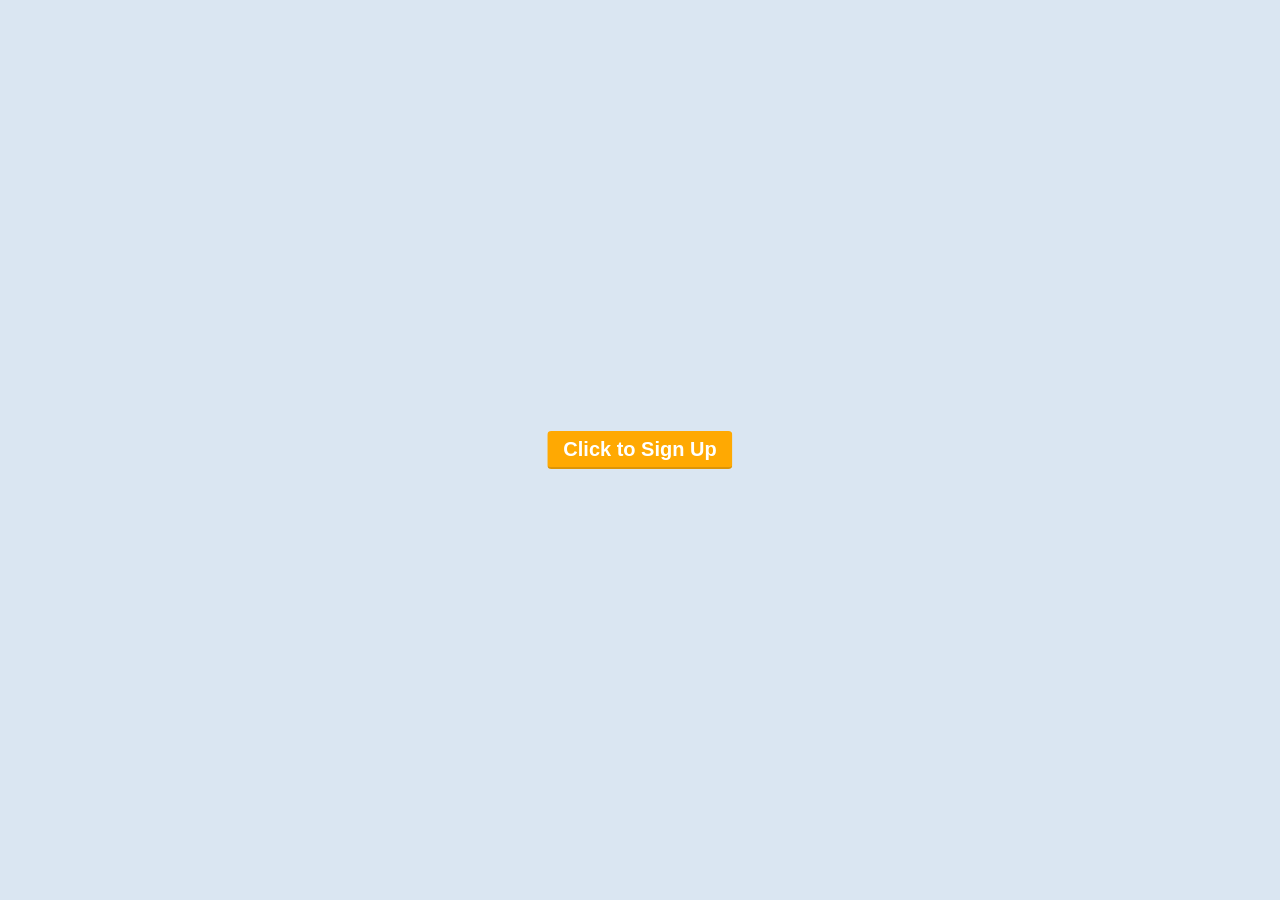
==== actionkit-popup-form/index.html @ 039e874e "setup for actionkit-popup-form" ====
<!DOCTYPE html>
<html lang="en">
<head>
  <meta charset="UTF-8">
  <meta name="viewport" content="width=device-width, initial-scale=1, user-scalable=no"/>

  <title>ActionKit Popup Form Demo</title>

  <link rel="stylesheet" href="lib/style.css"/>
  <link rel="stylesheet" href="src/demo.css"/>

  <script src="vendor/jquery-3.0.0.min.js"></script>
  <script src="lib/modal.js"></script>
  <script src="src/demo.js"></script>
</head>
<body>
  <div class="demo-content">
    <div class="demo-button">
      <a href="#" class="js-actionkit-popup-form button" data-actionkit-page="sweden-kiitg-pledge">
        Click to Sign Up
      </a>
    </div>
  </div>
</body>
</html>
---- actionkit-popup-form/lib/style.css ----
@charset "utf-8";
/*
 Theme Name:   350 Baseline
 Theme URI:    http://world.350.org/baseline
 Description:  350 Baseline parent theme 
 Author:       Matthew Anderson
 Author URI:   http://350.org
 Version:      1.1.1
 Text Domain:  baseline
*/

* {
  -webkit-box-sizing: border-box;
  -moz-box-sizing: border-box;
  box-sizing: border-box
}

::selection {
  background: rgba(4, 160, 195, 0.3);
}

::-moz-selection {
  background: rgba(4, 160, 195, 0.3);
}

article, aside, details, figcaption, figure, footer, header, hgroup, nav, section, summary {
  display: block
}

audio, canvas, video {
  display: inline-block;
  *display: inline;
  *zoom: 1
}

html {
  font-size: 100%;
  -webkit-text-size-adjust: 100%;
  -ms-text-size-adjust: 100%;
}

button, input, select, textarea {
  font-family: -apple-system, BlinkMacSystemFont, arial, sans-serif
}

body {
  background-color: #DAE6F2;
  font-family: -apple-system, BlinkMacSystemFont, arial, sans-serif;
  font-size: 16px;
  line-height: 1.6;
  color: #17292e;
  margin: 0;
}

body.bg-on {
  background-color: #17292e;
}

#body-mobile-background {
  background: center/cover no-repeat scroll transparent;
  display: block;
  height: 100%;
  left: 0;
  opacity: 0.8;
  position: fixed;
  top: 0;
  width: 100%;
  z-index: -1;
}

h1,
h2,
h3,
h4,
h5 {
  text-rendering: optimizelegibility;
  margin: 0 0 1rem;
  font-weight: bold;
}

h1:last-child,
h2:last-child,
h3:last-child,
h4:last-child,
h5:last-child {
  margin-bottom: 0;
}

h1 a,
h2 a,
h3 a,
h4 a,
h5 a {
  color: inherit;
  text-decoration: none;
}

h1:last-child.
h2:last-child,
h3:last-child {
  margin-bottom: 0;
}

h1.meta,
h2.meta,
h3.meta,
h4.meta,
h5.meta {
  font-size: 1.25rem;
  letter-spacing: 0.3em;
  text-transform: uppercase;
}

h3.meta {
  font-size: 1rem;
}

h4.meta,
h5.meta {
  font-size: 0.85rem;
  letter-spacing: 0.15em;
}

h1 {
  font-size: 2.2em;
  letter-spacing: -0.01em;
}

h2 {
  font-size: 1.9em;
  letter-spacing: -0.005em;
}

h3 {
  font-size: 1.4em;
}

h4 {
  font-size: 1.25em;
  line-height: 1.2;
  margin-bottom: 0.5rem;
}

h5 {
  font-size: 1.15em;
  line-height: 1.3;
  margin-bottom: 0.3rem;
}

a {
  color: #0f81e8;
  font-weight: bold;
}

a img {
  border: none;
}

a.active {
  color: inherit !important;
  cursor: default;
  opacity: 1 !important;
}

p, .p, ul, ol {
  margin: 0 0 0.8em;
}

li {
  margin-bottom: 0.4em
}

p:last-child, ul:last-child, ol:last-child, .p:last-child {
  margin-bottom: 0;
}

blockquote {
  background: rgba(21, 36, 43, 0.04);
  border-left: 0.4rem solid rgba(21, 36, 43, 0.1);
  margin: 1.5em 0;
  padding: 1.3em;
}

q {
  font-style: italic;
}

sup {
  font-size: .75em;
  vertical-align: top;
}

sub {
  font-size: .75em;
  vertical-align: bottom;
}

caption {
  font-size: .85em;
  color: #888;
}

ul, ol {
  padding-left: 1em;
  margin: 0 0 1em;
}

ol {
  counter-reset: li;
  padding-left: 1.3em;
}

ol li {
  list-style: outside none none;
  margin: 0 0 0.5em 0.5em;
  position: relative;
}

ol li:before {
  background-color: rgba(21, 36, 43, 0.1);
  border-radius: 1.7em;
  box-sizing: border-box;
  color: #000;
  content: counter(li, decimal);
  counter-increment: li;
  font-family: Menlo, Monaco, Courier, monospace;
  font-size: 0.68em;
  font-weight: bold;
  height: 1.7em;
  left: -2.7em;
  line-height: 1.8em;
  margin-right: 0.5em;
  position: absolute;
  text-align: center;
  top: 0.3em;
  width: 1.7em;
}

ul li,
ol ul li {
  list-style-type: disc;
  list-style-position: outside;
  margin: 0;
}

ul ul li {
  list-style-type: circle;
}

ul li:before,
ol ul li:before,
ol ol li:before {
  content: '';
  display: none;
}

ol ol li {
  list-style-type: decimal;
  margin: 0;
}

ul ul,
ul ul:last-child,
ol ol,
ol ol:last-child,
ul ol,
ul ol:last-child,
ol ul,
ol ul:last-child {
  margin: 0.25em 0 0.5em;
  padding-left: 1.5em;
}

ul ul ul, ol ol ol {
  margin: 0.3em;
  padding-left: 2em;
}

em {
  font-style: italic;
}

strong {
  font-weight: bold;
}

table {
  border-collapse: separate;
  border-spacing: 2px;
}

th {
  background: #dde0e3;
  padding: 2px 5px;
}

thead th {
  background: #17292e;
  color: #fff;
  padding: 2px 5px;
  font-weight: bold;
}

td {
  padding: 5px;
}

code, samp, kbd, var {
  font-family: Menlo, Monaco, Courier, monospace;
  font-size: 0.9em;
}

pre {
  font-family: Menlo, Monaco, Courier, monospace;
  margin: 0;
  white-space: pre-line;
}

del {
  text-decoration: line-through;
}

abbr, acronym {
  font-size: 0.9em;
  font-variant: small-caps;
  letter-spacing: 0.04em;
  border-bottom: 1px dotted #9a9e9f;
  cursor: help;
  padding-bottom: 1px;
  text-decoration: none;
}

dfn {
  border-bottom: 1px dotted #9a9e9f;
  cursor: help;
  font-style: normal;
  padding-bottom: 1px;
}

input, select, textarea {
  background: #fff;
  border: 1px solid rgba(21, 36, 43, 0.3);
  border-radius: 2px;
  font-size: 1.1rem;
  font-weight: bold;
  margin-bottom: 0.3em;
  padding: 0.6em;
  width: 100%;
  max-width: 400px;
}

button, input {
  line-height: normal
}

button, html input[type="button"], input[type="reset"], input[type="submit"] {
  -webkit-appearance: button;
  cursor: pointer;
  *overflow: visible
}

button[disabled], input[disabled] {
  cursor: default
}

input[type="checkbox"], input[type="radio"] {
  box-sizing: border-box;
  padding: 0;
  height: auto !important;
  width: auto !important;
}

select {
  font-weight: bold;
}

option {
  font-size: 0.9em;
  font-weight: normal;
}

fieldset {
  border: 0 none;
  padding: 0;
}

textarea {
  overflow: auto;
  vertical-align: top
}

table {
  border-collapse: collapse;
  border-spacing: 0
}

img {
  height: auto;
}

img, iframe, video {
  max-width: 100%;
}

b,
strong,
.strong,
.text-strong {
  font-weight: bold
}

small,
.small,
.text-small {
  font-size: 0.85em;
}

dd {
  margin: 0
}

.sidebar ul, .sidebar ol, .commentlist {
  list-style: none
}

hr {
  border-style: dotted;
  border-width: 2px 0 0 0;
  border-color: #cccdcf;
  border-color: rgba(130, 160, 180, 0.8);
  clear: both;
  margin-bottom: 1em;
}

.clear {
  clear: both !important;
  display: block;
  height: 0;
  line-height: 0 !important;
  margin: 0 !important;
  overflow: hidden;
  padding: 0 !important;
  width: 0 !important;
}

.aligncenter {
  text-align: center;
}

.alignright {
  text-align: right;
}

img.alignleft {
  float: left;
  margin: 0 1rem 1rem 0;
}

img.aligncenter {
  display: block;
  margin: 0 auto;
}

img.alignright {
  float: right;
  margin: 0 0 1rem 1rem;
}

.wp-caption img,
.wp-caption {
  width: auto !important;
  max-width: 100% !important;
  height: auto !important;
}

.checkbox-wrapper {
  padding-left: 25px;
  position: relative;
}

.checkbox-wrapper input {
  left: 0;
  position: absolute;
}

.checkbox-wrapper label {
  cursor: pointer;
}

/* Shared styles */

/* Columns - mobile */
.c1,
.c2,
.c2_5,
.c3,
.c3_3,
.c4,
.c5,
.c6,
.c7,
.c8,
.c9,
.c10 {
  margin-bottom: 10px;
}

.c10 {
  clear: both;
}

.c1:last-child,
.c2:last-child,
.c2_5:last-child,
.c3:last-child,
.c3_3:last-child,
.c4:last-child,
.c5:last-child,
.c6:last-child,
.c7:last-child,
.c8:last-child,
.c9:last-child,
.c10:last-child {
  margin-bottom: 0;
}

input.submit,
input[type="submit"],
.button {
  background-color: #ffa902;
  border-width: 0 0 2px;
  border-bottom: 2px solid rgba(21, 35, 43, 0.15) !important;
  border-radius: 4px;
  color: #fff !important;
  cursor: pointer;
  display: block;
  display: inline-block;
  font-weight: bold;
  font-size: 1.25rem;
  height: auto;
  line-height: 1.2;
  padding: 0.3em 0.8em;
  position: relative;
  text-align: center;
  text-decoration: none;
  white-space: normal;
}

input.submit:hover,
.button:hover {
  color: rgba(255, 255, 255, 0.8) !important;
  text-decoration: none;
}

input.submit:active,
input[type="submit"]:active,
.button:active {
  border-bottom-width: 0 !important;
  margin-top: 2px;
  top: 1px;
}

/* default 350 colors */
.bg-transparent {
  color: #fff;
}

.bg-blue,
.button.bg-blue {
  background-color: #0f81e8;
  border-color: rgba(255, 255, 255, 0.2);
  color: #fff;
}

.bg-orange,
.button.bg-orange {
  background-color: #ffa902;
  border-color: rgba(255, 255, 255, 0.2);
  color: #fff;
}

.bg-teal,
.button.bg-teal {
  background-color: #35c9c5;
  border-color: rgba(255, 255, 255, 0.2);
  color: #fff;
}

.bg-red,
.button.bg-red {
  background-color: #ff6753;
  border-color: rgba(255, 255, 255, 0.2);
  color: #fff;
}

.bg-dkgray,
.button.bg-dkgray {
  background-color: #17292e;
  border-color: rgba(255, 255, 255, 0.2);
  color: #fff;
}

.bg-dkgray-trans,
.button.bg-dkgray-trans {
  background-color: rgba(23, 41, 46, 0.6);
  border-color: rgba(255, 255, 255, 0.6);
  color: #fff;
}

.bg-ltgray,
.button.bg-ltgray {
  background-color: #e1eaf2;
  border-color: rgba(21, 36, 43, 0.2);
  color: #17292e;
}

.bg-white,
.button.bg-white {
  background-color: #fff;
  border-color: rgba(21, 36, 43, 0.2);
  color: #17292e;
}

.text-blue {
  color: #0f81e8;
}

.bg-blue.notch::after {
  border-bottom-color: #0f81e8;
}

.bg-orange.notch::after {
  border-bottom-color: #ffa902;
}

.bg-teal.notch::after {
  border-bottom-color: #35c9c5;
}

.bg-red.notch::after {
  border-bottom-color: #ff6753;
}

.bg-dkgray.notch::after {
  border-bottom-color: #2b2e2f;
}

.bg-dkgray-trans.notch::after {
  border-bottom-color: rgba(23, 41, 46, 0.6);
}

.bg-ltgray.notch::after {
  border-bottom-color: #dae6f2;
}

.bg-white.notch::after {
  border-bottom-color: #fff;
}

.bg-blue a,
.bg-orange a,
.bg-teal a,
.bg-red a,
.bg-dkgray-trans a,
.bg-dkgray a {
  color: #fff;
}

nav.bg-blue li,
nav.bg-blue .sub-menu,
nav.bg-orange li,
nav.bg-orange .sub-menu,
nav.bg-dkgray li,
nav.bg-dkgray .sub-menu,
nav.bg-teal li,
nav.bg-teal .sub-menu,
nav.bg-red li,
nav.bg-red .sub-menu,
nav.bg-transparent li,
nav.bg-transparent .sub-menu {
  border-color: rgba(255, 255, 255, 0.15);
}

nav.bg-white li,
nav.bg-white .sub-menu,
nav.bg-ltgray li,
nav.bg-ltgray .sub-menu {
  border-color: rgba(21, 36, 43, 0.2);
}

.bg-image-fill {
  background-position: center center;
  background-size: cover;
}

.nobullet {
  padding-left: 0 !important;
}

.nobullet li {
  list-style-type: none;
}

.image-link-parent {
  font-size: 0 !important;
}

.post-thumbnail {
  font-size: 0; /* Fixes extra space beneath images */
  margin-bottom: 15px;
  position: relative;
}

.post-thumbnail img {
  position: absolute;
}

article.post {
  border-bottom: 1px solid rgba(21, 36, 43, 0.3);
  padding: 1em 0;
}

article.post:last-child {
  border-bottom: 0 none;
}

p.wp-caption-text {
  font-size: 0.85rem;
  font-style: italic;
  margin-bottom: 1rem;
}

.area-link {
  color: inherit !important;
  display: block;
  font-weight: inherit;
  text-decoration: none;
  transition: 0.1s all;
}

a.area-link:hover .area-link-hover {
  color: #0f81e8;
}

.no-underline,
.no-underline a {
  text-decoration: none;
}

.image-bleed {
  display: block;
  height: 100%;
  -webkit-object-fit: cover;
  -o-object-fit: cover;
  object-fit: cover;
  width: 100%;
}

.no-margin {
  margin: 0 !important;
}

.no-margin-top {
  margin-top: 0 !important;
}

.no-margin-bottom {
  margin-bottom: 0 !important;
}

.no-margin-left {
  margin-left: 0 !important;
}

.no-margin-right {
  margin-right: 0 !important;
}

.no-padding {
  padding: 0 !important;
}

.no-padding-top {
  padding-top: 0 !important;
}

.no-padding-bottom {
  padding-bottom: 0 !important;
}

.no-padding-left {
  padding-left: 0 !important;
}

.no-padding-right {
  padding-right: 0 !important;
}

.hidden {
  display: none;
  font-size: 0;
  margin: 0;
  padding: 0;
  visibility: hidden;
}

.video-wrapper {
  margin: 0 0 1.3em;
}

/* Text styles */

.title0 {
  font-size: 55px;
  letter-spacing: 0;
}

.title1 {
  font-size: 46px;
  letter-spacing: 0em;
}

.title2 {
  font-size: 38px;
  letter-spacing: 0em;
}

.title3 {
  font-size: 30px;
  letter-spacing: 0em;
}

.title4 {
  font-size: 24px;
  letter-spacing: 0;
}

.text-large,
.text-large1,
.lead {
  font-size: 1.2em;
  line-height: 1.5;
}

.text-large2,
.lead.big {
  font-size: 1.3em;
}

.text-large3,
.lead.huge {
  font-size: 1.4em;
}

.text-small-caps,
.sm-cp {
  font-variant: small-caps;
  letter-spacing: 0.05em;
  text-transform: lowercase;
}

.bigquote {
  background: #ebedef;
  border-radius: 3px;
  border: 0 none;
  font-size: 1.3em;
  padding: 1.2em 1.5em;
}

.text-font-secondary,
.meta {
  font-family: Menlo, Monaco, Courier, monospace;
  font-size: 0.8em;
  line-height: 1.6;
  letter-spacing: 0.05em;
}

.meta.text-light {
  color: rgba(255, 255, 255, 0.7);
}

.highlight,
.text-highlight {
  display: inline;
  padding: 0 5px;
}

p.highlight,
p .highlight {
  padding: 3px 7px;
}

.text-shadow,
.text-shadow-blur {
  text-shadow: 0 0 100px rgba(21, 36, 43, 0.75);
}

.text-shadow.text-dark {
  text-shadow: 0 0 100px rgba(255, 255, 255, 0.8);
}

.text-shadow-drop {
  color: #fff;
  text-shadow: 1px 1px 0 rgba(20, 30, 40, 0.3),
  2px 2px 0 rgba(20, 30, 40, 0.3),
  3px 3px 0 rgba(20, 30, 40, 0.3),
  4px 4px 0 rgba(20, 30, 40, 0.3),
  6px 6px 0 rgba(20, 30, 40, 0.3);
}

.text-shadow-drop.text-dark {
  color: inherit;
  text-shadow: 1px 1px 0 rgba(255, 255, 255, 0.3),
  2px 2px 0 rgba(255, 255, 255, 0.3),
  3px 3px 0 rgba(255, 255, 255, 0.3),
  4px 4px 0 rgba(255, 255, 255, 0.3),
  6px 6px 0 rgba(255, 255, 255, 0.3);
}

.inline-dot {
  background-position: center;
  background-size: 1em;
  border-radius: 1em;
  display: inline-block;
  font-size: 0.65em;
  height: 1.5em;
  line-height: 1.5;
  position: relative;
  text-align: center;
  top: -0.15em;
  vertical-align: middle;
  width: 1.5em;
}

.inline-square {
  background-position: center;
  background-size: 1em;
  display: inline-block;
  font-size: 0.65em;
  height: 1.5em;
  line-height: 1.5;
  position: relative;
  text-align: center;
  top: -0.15em;
  vertical-align: middle;
  width: 1.5em;
}

.box {
  border-radius: 2px;
  padding: 2vw;
  margin-bottom: 1rem;
}

.box-big,
.box.big {
  padding: 3vw;
}

.box-huge,
.box.huge {
  padding: 4vw;
}

.box-small,
.box.small {
  padding: 0.4em 0.6em;
}

.box.bg-transparent {
  padding: 0;
}

.notch::after {
  border-bottom: 17px solid transparent;
  border-left: 26px solid transparent;
  border-right: 26px solid transparent;
  content: '';
  height: 0;
  left: 50%;
  margin-left: -26px;
  position: absolute;
  top: -17px;
  width: 0;
  z-index: 9999;
}

.notch-down::after {
  top: auto;
  bottom: -17px;
  -webkit-transform: rotate(180deg);
  -moz-transform: rotate(180deg);
  transform: rotate(180deg);
}

.border-bottom {
  border-bottom-style: solid;
  border-bottom-width: 1px;
}

.border-left {
  border-left-style: solid;
  border-left-width: 1px;
}

.border-right {
  border-right-style: solid;
  border-right-width: 1px;
}

.border-top {
  border-top-style: solid;
  border-top-width: 1px;
}

.tfmp-image a,
.tfmp-title a {
  border-bottom: 0 none;
}

.section.bg-- {
  background: transparent;
  color: #fff;
}

.bg-none {
  background: transparent;
  color: #fff;
  padding: 0 !important;
}

.tooltip {
  position: relative;
}

/*
  The transitions are a little crazy so that the tooltip finishes fading in/out _before_ being being moved off-screen
  The transforms are used b/c apparently it's cheaper to animate transforms instead of abs. positioning
 */
.tooltip::before {
  background-color: rgba(247, 249, 250, 0.9);
  border-radius: 2px;
  color: rgb(0, 0, 0) !important;
  content: attr(title);
  display: block;
  font-size: 0.9rem;
  font-weight: normal;
  line-height: 1.5;
  opacity: 0;
  overflow: hidden;
  padding: 7px 10px;
  position: absolute;
  right: calc(100% + 20px);
  text-align: left;
  text-indent: 0;
  top: 0;
  transform: translateX(250px);
  transition: 0.5s opacity,
  0.5s transform 0.5s;
  max-width: 220px;
  min-width: 150px;
}

.tooltip::after {
  border-left: 8px solid rgba(247, 249, 250, 0.9);
  border-top: 8px solid transparent;
  border-bottom: 8px solid transparent;
  content: '';
  height: 0;
  width: 0;
  opacity: 0;
  position: absolute;
  right: calc(100% + 12px);
  top: calc(50% - 8px);
  transform: translateX(258px);
  transition: 0.5s opacity,
  0.5s transform 0.5s;
}

.tooltip:hover::before {
  opacity: 1;
  transform: translateX(0px);
  transition: 0.5s opacity,
  0s transform;
}

.tooltip:hover::after {
  opacity: 1;
  transform: translateX(0px);
  transition: 0.5s opacity,
  0s transform;
}

input.submit.small,
.button-small {
  font-family: inherit;
  font-size: 0.9rem;
}

.button-big,
input.submit.button-big {
  font-size: 1.6rem;
}

.button-dot {
  background-color: rgba(255, 255, 255, 0.1);
  background-position: center center;
  background-repeat: no-repeat;
  background-size: 53%;
  border-radius: 45px;
  display: inline-block;
  height: 34px;
  text-indent: -9999px;
  width: 34px;
}

.button-dot:hover {
  background-color: rgba(255, 255, 255, 0.2);
}

.button-square {
  background-position: center center;
  background-size: 21px auto;
  display: block;
  height: 50px;
  margin: 0;
  text-indent: -9999px;
  transition: 0.3s all;
  width: 50px;
}

.buttons-share-side .button-square {
  float: right;
  clear: both;
}

.buttons-share-side .button-square:hover {
  width: 60px;
}

.button-arrow::after,
.button-arrow-down::after,
.button-arrow-right::after,
.button.arrow::after,
.button.arrow-down::after,
.button.arrow-right::after {
  background-color: rgba(20, 35, 43, 0.1);
  border-radius: 1.2em;
  content: '→';
  display: inline-block;
  font-size: 0.8em;
  font-family: GraphCondensedWeb, KlimaWeb, Menlo, 'Lucida Grande', Verdana, sans-serif;
  height: 1.2em;
  left: 0.35em;
  line-height: 1.2em;
  position: relative;
  top: -1px;
  vertical-align: middle;
  width: 1.2em;
}

.button-arrow-down::after,
.button.arrow-down::after {
  content: "↓";
}

.fb-share,
.tw-share,
.button-share-medium,
.button-icon {
  background-repeat: no-repeat;
  background-size: 1.1em;
  background-position: .35em center;
  border: 1px solid rgba(21, 46, 43, 0.05);
  border-radius: 3px;
  color: #fff;
  display: inline-block;
  font-weight: bold;
  line-height: 1;
  padding: 0.5em 0.5em 0.5em 1.75em;
  position: relative;
  margin-bottom: 6px;
  text-decoration: none;
  user-select: none;
  -moz-user-select: none;
  -webkit-user-select: none;
}

.fb-share:hover,
.tw-share:hover {
  color: #fff;
  text-decoration: none;
  border-color: rgba(0, 0, 0, 0.3);
}

.fb-share:active,
.tw-share:active {
  top: 1px;
  color: #eee;
}

.fb-share {
  margin-right: 5px;
}

.bg-twitter-icon {
  background-image: url([data-uri]);
  background-repeat: no-repeat;
}

.bg-twitter-color,
a.bg-twitter-color {
  background-color: #28aae1;
  color: #fff !important;
}

.bg-facebook-icon {
  background-image: url([data-uri]);
  background-repeat: no-repeat;
}

.bg-facebook-color,
a.bg-facebook-color {
  background-color: #305891;
  color: #fff !important;
}

.bg-vk-icon {
  background-image: url([data-uri]);
  background-repeat: no-repeat;
}

.bg-vk-color,
.bg-vk-color {
  background-color: #4d75a3;
  color: #fff;
}

.bg-sina-weibo-icon {
  background-image: url([data-uri]);
  background-repeat: no-repeat;
}

.bg-sina-weibo-color,
a.bg-sina-weibo-color {
  background-color: #ff8140;
  color: #fff;
}

.expando {
  border-radius: 3px;
  margin-bottom: 0.4rem;
}

.section.expando {
  border-bottom-style: solid;
  border-bottom-width: 1px;
  border-radius: 0;
  margin: 0;
  padding: 0;
}

.expando-link {
  display: block;
  font-size: 1.2em;
  padding: 0.8rem 2.7rem 0.8rem 1rem;
  position: relative;
  text-decoration: none;
}

.text-center > .expando-link::after {
  position: relative;
  right: 0;
  top: -0.2em;
}

.expando-big > .expando-link {
  color: inherit;
  font-size: 1.4em;
}

.section.expando > .expando-link {
  padding-left: 0;
  padding-right: 0;
}

.expando-link::after {
  background: rgba(20, 40, 50, 0.2);
  border-radius: 1em;
  color: #fff;
  content: '+';
  display: inline-block;
  font-family: Courier, 'Courier New', monospace;
  font-size: 0.9em;
  height: 1.1em;
  line-height: 1.2em;
  margin-left: 0.5em;
  margin-top: 0.3em;
  position: absolute;
  right: 1rem;
  text-align: center;
  transition: 0.5s all;
  vertical-align: text-top;
  width: 1.1em;
}

.expando-link:hover::after {
  background: rgba(20, 40, 50, 0.5);
}

.expando-link.expanded::after {
  content: ' +';
  transform: rotate(45deg);
}

.expando-inner {
  padding: 0 1rem 0.8rem;
}

.section.expando > .expando-inner {
  padding: 0 0 10vh;
}

.nav-grid {
}

.nav-grid-item {
  font-size: 1.2rem;
  font-weight: bold;
  padding: 1rem;
  white-space: nowrap;
}

.text-light {
  color: #fff;
}

.text-dark {
  color: #17292e;
}

.text-left {
  text-align: left;
}

.text-center {
  text-align: center;
}

.text-right {
  text-align: right;
}

/* Sections */
.section {
  background-position: center center;
  background-size: cover;
  padding: 12px;
  position: relative;
}

.section-inner {
  position: relative;
}

.section-inner,
.section.expando .expando-link {
  margin: 0 auto;
}

.section-inner::after,
.clearfix::after {
  clear: both;
  content: '';
  display: block;
  height: 0;
  visibility: hidden;
}

.title-section-60,
.title-section {
  align-items: center;
  display: flex;
  height: calc(100vh - 25px);
  justify-content: center;
  width: 100%;
}

.title-section-60 {
  height: calc(100vh - 60px);
}

.padding-none,
.padding-none > .expando-link {
  padding-bottom: 0;
  padding-top: 0;
}

.padding-tiny {
  padding-bottom: 0.4rem;
  padding-top: 0.4rem;
}

.padding-small,
.padding-small > .expando-link {
  padding-bottom: 0.75rem;
  padding-top: 0.75rem;
}

.padding-normal,
.padding-normal > .expando-link {
  padding-top: 1.2rem;
  padding-bottom: 1.2rem;
}

.padding-medium,
.padding-medium > .expando-link {
  padding-top: 1.5rem;
  padding-bottom: 1.5rem;
}

.padding-large,
.padding-large > .expando-link {
  padding-bottom: 5rem;
  padding-top: 5rem;
}

.padding-huge,
.padding-huge > .expando-link {
  padding-top: 7.5rem;
  padding-bottom: 7.5rem;
}

.padding-gigantic,
.padding-gigantic > .expando-link {
  padding-bottom: 10rem;
  padding-top: 10rem;
}

.width-narrow .section-inner,
.width-narrow.expando > .expando-link {
  max-width: 600px;
}

.width-normal .section-inner,
.width-normal.expando > .expando-link {
  max-width: 770px;
}

.width-wide .section-inner,
.width-wide.expando > .expando-link {
  max-width: 1000px;
}

.width-full,
.width-full.expando > .expando-link {
  padding-left: 0;
  padding-right: 0;
}

.width-full .section-inner {
  max-width: 100%;
}

.bg-attach-fixed {
  background-attachment: fixed;
}

.bg-repeat-none {
  background-repeat: no-repeat;
}

.bg-repeat-x {
  background-repeat: repeat-x;
}

.bg-repeat-y {
  background-repeat: repeat-y;
}

.bg-repeat-both {
  background-repeat: repeat;
}

.bg-size-cover {
  background-size: cover;
}

.section-img-credit {
  display: none;
}

.overflow-horizontal {
  overflow-x: auto;
  overflow-y: hidden;
  -webkit-overflow-scrolling: touch;
}

.overflow-horizontal .section-inner {
  max-width: none !important;
  vertical-align: top;
  white-space: nowrap;
}

.overflow-horizontal .section-inner > * {
  display: inline-block;
  float: none;
  vertical-align: top;
  white-space: normal;
  min-width: 300px;
}

/* Ditty News Ticker section */
.mtphr-dnt-tick-container {
  font-size: 0.9em;
}

.mtphr-dnt-tick::before {
  background-color: rgba(0, 0, 0, 0.2);
  border-radius: 1em;
  content: '';
  display: inline-block !important;
  height: 1.1ex;
  margin: 0 1ex;
  width: 1.1ex;
}

.mtphr-dnt-tick {
  will-change: left;
}

.mtphr-dnt-tick a {
  font-weight: normal;
  text-decoration: none;
}

#nav-label {
  display: none;
}

nav {
  margin: 0;
}

nav ul {
  margin: 0;
  padding-left: 0;
}

nav li {
  list-style-type: none;
  margin-bottom: 0;
}

nav a,
.nav a {
  border-bottom: 0;
  text-decoration: none;
}

nav.section {
  font-size: 1.4rem;
  padding: 5px;
}

nav.section a {
  border-bottom: 1px dotted;
  display: block;
  padding-top: 0.4rem;
  padding-bottom: 0.4rem;
}

nav.section a:hover {
  background: rgba(21, 36, 43, 0.1);
}

.sub-menu a {
  font-size: 1.15rem;
  padding-left: 0.8em;
}

.sub-menu .sub-menu {
  padding-left: 0;
}

.sub-menu .sub-menu a {
  font-size: 0.9rem;
  font-weight: 500;
  padding-left: 1.3rem
}

.sub-menu .sub-menu a::before {
  content: "• ";
  opacity: 0.6;
}

nav.section .divider a {
  border-bottom: 0 none;
  font-size: 0;
  pointer-events: none;
  text-indent: -9999px;
  margin-bottom: 1.5rem;
}

nav.section .divider a:hover {
  background: transparent !important;
}

nav.section .heading a,
.menu .heading a {
  color: inherit;
  cursor: initial;
  display: block;
  font-size: 0.9rem;
  font-weight: 500;
  letter-spacing: 0.05em;
  margin-top: 2rem;
  opacity: 0.5;
  pointer-events: none;
  text-transform: uppercase;
}

.widget .menu .heading a {
  font-size: 0.8em;
  margin-top: 1rem;
  margin-bottom: 0.5rem;
}

nav.section .heading a:hover,
.menu .heading a:hover {
  color: inherit;
  background: transparent !important;
}

/* Site */
#site-title {
  font-size: 1.5rem;
  margin-bottom: 0;
}

#site-header {
  overflow: visible; /* fixes invisible #nav-label */
  padding: 0;
}

a.logo {
  display: inline-block;
  line-height: 1;
  margin: 0 auto;
  max-height: 100px;
  max-width: 250px;
}

a.logo img {
  max-height: 110px;
  max-width: 250px;
  object-fit: contain;
}

/* Nav - mobile */

#site-header .site-nav {
  display: none;
}

#site-topbar {
  min-height: 53px;
}

#header-buttons-wrap {
  height: 0;
  left: 0;
  overflow: visible;
  position: absolute;
  top: 0;
  width: 100%;
}

#header-buttons-wrap-inner {
  position: relative;
}

#header-custom-buttons {
  display: inline-block;
  line-height: 34px;
  margin: 0 1rem;
}

.text-center #header-custom-buttons {
  right: 0;
  margin: 0;
  position: absolute;
}

#header-buttons {
  display: flex;
  position: absolute;
  right: 0;
  top: 0;
  z-index: 10;
}

.text-center #header-buttons {
  width: 100%;
}

.bg-white + #header-buttons-wrap .button-dot:hover {
  background-color: rgba(21, 36, 43, 0.2);
}

.js #nav-label {
  background: rgba(255, 255, 255, 0.6) url([data-uri]) no-repeat center center;
  background-size: 18px 18px;
  border-radius: 2px;
  color: inherit;
  cursor: pointer;
  display: inline-block;
  height: 37px;
  line-height: 34px;
  margin-bottom: 0;
  text-indent: -9999px;
  transition: all .4s;
  width: 37px;
  z-index: 1000;
}

.js #nav-label:hover {
  background-color: rgba(255, 255, 255, 0.8);
}

.js .text-center #nav-label {
  position: absolute;
  left: 0;
}

.js .bg-white + #header-buttons-wrap #nav-label {
  background-color: rgba(21, 36, 43, 0.13);
}

.js .bg-white + #header-buttons-wrap #nav-label:hover {
  background-color: rgba(21, 36, 43, 0.25);
}

.nav-label {
  display: none;
  margin: 0 1rem;
}

.main-nav-label {
  display: none;
}

.nav-mobile-select .tinynav_label {
  display: none;
  font-family: Menlo, Monaco, Courier, monospace;
  font-size: 1rem;
  font-weight: bold;
  margin: 2%;
}

.tinynav_label::after {
  content: ':';
}

#container #language-nav {
  border-bottom-style: solid;
  border-bottom-width: 1px;
}

#container #language-nav.bg-transparent {
  border: 0 none;
}

#site-header #main-nav {
  border-top-style: solid;
  border-top-width: 1px;
}

#container #main-nav.bg-transparent {
  border: 0 none;
}

.post-meta-item {
  display: inline-block;
  height: 40px;
  line-height: 40px;
  margin: 0 1.5%;
  vertical-align: middle;
}

.avatar {
  border-radius: 100px;
  vertical-align: middle;
}

.widget {
  border-radius: 2px;
  overflow: hidden;
}

.widget ul {
  padding: 0;
}

.widget ul li {
  list-style-type: none;
  margin: 0;
}

.tfsf {
  max-width: 432px;
}

/* Pagination and search */
.search-form {
  display: inline-block;
  vertical-align: middle;
  width: 100%;
  max-width: 600px;
}

.pagination {
  padding: 2em 0;
}

.pagination .search-form {
  margin: 0 2%;
  max-width: 400px;
}

.bg-icon-search {
  background-image: url([data-uri]);
  background-repeat: no-repeat;
}

.bg-icon-search-dark {
  background-image: url([data-uri]);
  background-repeat: no-repeat;
}

.search-form-submit {
  background-color: #0f81e8;
  background-position: center;
  background-repeat: no-repeat;
  background-size: auto 60%;
  color: #fff;
}

.header-search-form {
  max-width: 150px;
  width: 120px;
}

.header-search-form .search-form-input {
  font-size: 0.8rem;
  padding: 0.5rem;
}

.header-search-form .search-form-input-collapsible,
.search-form-input-collapsible {
  background-position: 5px center;
  background-size: 20px auto;
  cursor: pointer;
  padding-left: 32px;
  padding-right: 0;
  transition: all 0.5s ease 0s;
  width: 30px;
}

.search-form-input-collapsible:focus {
  border: 1px solid;
  cursor: text;
  width: 100%;
}

a.page-numbers,
.page-numbers.current {
  background-color: #0f81e8;
  border-radius: 2px;
  color: #fff;
  display: inline-block;
  font-weight: bold;
  margin: 0;
  padding: 0.2em 0.5em;
  text-decoration: none;
}

.page-numbers.current {
  cursor: default;
  opacity: 0.5;
}

/* Site Optons */
.header-hide {
  height: 0 !important;
  min-height: 0 !important;
  overflow: hidden !important;
  padding: 0 !important;
}

/* JS helpers */

.js-hide {
  display: none;
}

.read-more-control {
  font-style: italic;
}

.modal-wrapper {
  align-items: center;
  cursor: pointer;
  display: flex;
  height: 100%;
  justify-content: center;
  opacity: 0;
  overflow-y: scroll;
  -webkit-overflow-scrolling: touch;
  padding: 3rem 5%;
  position: fixed;
  top: 0;
  -moz-transition: 0.4s all;
  -webkit-transition: 0.4s all;
  transition: 0.4s all;
  width: 100%;
  z-index: 9999;
}

.modal-wrapper.slide-out {
  background: rgba(21, 36, 43, 0.7);
  overflow: auto;
  padding: 0;
}

.modal-wrapper.open {
  opacity: 1;
}

.modal-content {
  position: relative;
  width: 100%;
}

.modal-content .section-inner {
  margin-bottom: 6rem;
}

.modal-wrapper.slide-out .modal-content {
  height: 100%;
  left: -100%;
  margin: 0;
  overflow-y: auto;
  position: absolute;
  top: 0;
  -moz-transition: 0.4s all;
  -webkit-transition: 0.4s all;
  transition: 0.4s all;
  width: 90%;
  max-width: 500px;
}

.modal-wrapper.slide-out.open .modal-content {
  left: 0;
}

.modal-wrapper .main-nav-label {
  display: block;
  margin-bottom: 2rem;
  padding-right: 2.5rem;
}

.modal-close {
  background-color: rgba(21, 36, 43, 0.25);
  background-image: url([data-uri]);
  background-repeat: no-repeat;
  background-position: center center;
  background-size: 42% auto;
  border-radius: 40px;
  cursor: pointer;
  height: 2rem;
  position: absolute;
  right: 1rem;
  text-indent: -9999px;
  top: 1rem;
  width: 2rem;
  z-index: 9999;
}

.modal-close:hover {
  background-color: rgba(21, 36, 43, 0.75);
}

.modal-wrapper .site-nav {
  cursor: default;
  height: 100vh;
  overflow: auto;
  padding: 25px;
  text-align: left;
}

/* lazyloading */
img.lazy {
  -webkit-transition: opacity 300ms ease-in-out;
  -moz-transition: opacity 300ms ease-in-out;
  -o-transition: opacity 300ms ease-in-out;
  transition: opacity 300ms ease-in-out;
  opacity: 0;
}

img.b-loaded {
  opacity: 1;
}

.lazy-image-wrapper {
  background: rgba(0, 0, 0, 0.1);
}

.fb-like-box.fb_iframe_widget,
.fb-like-box.fb_iframe_widget span,
.fb-like-box.fb_iframe_widget span iframe[style] {
  width: 99.5% !important;
}

/* AK AJAX styles */
.actionkit {
  -webkit-transition: 1s all;
  -moz-transition: 1s all;
  -o-transition: 1s all;
  transition: 1s all;
}

.ak-event-map {
  border: 0 none;
  height: 75vh;
  width: 100%;
}

.form-intro {
  margin-bottom: 0.8rem;
}

.custom_html {
  font-size: 0.85em;
  padding: 0.4rem 0 0.7rem;
}

/* Action Network */
#can_embed_form input[type="text"], #can_embed_form input[type="password"], #can_embed_form input[type="url"], #can_embed_form input[type="email"], #can_embed_form input[type="tel"], #can_embed_form input[type="number"], #donate_auto_modal input[type="password"], #donate_auto_modal input[type="text"] {
  height: 36px !important;
  padding: 6px 9px !important;
  margin-bottom: 5px !important;
}

#can_embed_form h2,
#donate_auto_modal h2 {
  font-weight: bold !important;
}

#can_embed_form #can_thank_you #action_info {
  border-top: 1px dotted !important;
}

#can_embed_form #can_thank_you h1 {
  font-size: 25px !important;
  text-shadow: none !important;
}

#can_embed_form #can_thank_you h4,
#can_embed_form #can_thank_you p {
  text-shadow: none !important;
}

.gen_wrapper #can_embed_form #can_thank_you {
  background: rgba(255, 255, 255, 0.2);
  border: 0 none;
  box-shadow: 0 0 0 rgba(0, 0, 0, 0);
  padding: 60px;
  margin-bottom: 40px;
}

#d_sharing,
#action_info {
  display: none !important;
}

#can_embed_form #action_welcome_message #action_welcome_message_inner {
  border: 0 none !important;
  background: rgba(21, 36, 43, 0.1) !important;
}

/* 350 logo */
.tf-logo {
  background-image: url([data-uri]);
  background-position: left center;
  background-repeat: no-repeat;
  display: inline-block;
  height: 0.77em;
  position: relative;
  top: -2px;
  text-indent: -9999px;
  vertical-align: middle;
  width: 1.9em;
}

a:hover .tf-logo {
  opacity: 0.6;
}

/* Multilingual Press */
.mlp_quicklinks {
  background: rgba(21, 36, 43, 0.1);
  float: none !important;
  margin-left: 0 !important;
  margin-right: 0 !important;
  margin-bottom: 2rem;
  padding: 0.8rem;
  max-width: 100% !important;
}

.mlp_inner label {
  display: flex;
  font-weight: bold;
  justify-content: center;
  line-height: 2.5rem;
  width: 100%;
}

.mlp_inner label select,
.mlp_inner label input {
  display: inline-block;
  flex: 1 1 auto;
  font-size: 0.9rem;
  justify-content: space-between;
  margin: 0 5px;
}

#mlp_quicklink_select_id {
  max-width: 50%;
}

.mlp_inner input[type="submit"] {
  padding-top: 0.3rem;
  padding-bottom: 0.3rem;
  font-size: 1.5rem;
  max-width: 20%;
}

.widget .mlp_language_box ul li {
  display: list-item;
  margin: 0;
}

/* Footer */
#site-footer a {
  text-decoration: none;
}

#site-footer .sub-menu a {
  display: inline-block;
  font-size: 0.9em;
  font-weight: 500;
}

#site-footer .widgettitle {
  border-bottom: 1px dotted rgba(255, 255, 255, 0.5);
  margin-bottom: 1.5rem;
  padding-bottom: 0.5rem;
}

/* Mobile Only */
@media only screen and (max-width: 650px) {
  .mobile-hide {
    display: none !important;
  }

  .cm2_5,
  .cm3_3,
  .cm5,
  .cm6_6,
  .cm7_5,
  .cm10 {
    display: inline;
    float: left;
    position: relative;
    margin-left: 1%;
    margin-right: 1%;
  }

  .cm2_5.right,
  .cm3_3.right,
  .cm5.right,
  .cm6_6.right,
  .cm7_5.right,
  .cm10.right {
    float: right;
  }

  .cm2_5 {
    width: 23%;
  }

  .cm3_3 {
    width: 31.333%;
  }

  .cm5 {
    width: 48%;
  }

  .cm6_6 {
    width: 64.666%;
  }

  .cm7_5 {
    width: 73%;
  }

  .cm10 {
    width: 98%;
  }

  .cm2_5.no-margin {
    width: 25%;
  }

  .cm3_3.no-margin {
    width: 33.333%;
  }

  .cm5.no-margin {
    width: 50%;
  }

  .cm6_6.no-margin {
    width: 66.666%;
  }

  .cm7_5.no-margin {
    width: 75%;
  }

  .cm10.no-margin {
    width: 100%;
  }

  .js #nav-label {
    position: relative;
    top: -4px;
  }

  /* hide menus that are being turned into <select>s */
  .js .nav-mobile-select .menu {
    display: none;
  }

  .js .nav-mobile-select .tinynav {
    display: inline-block;
    font-size: 1rem;
  }

  .js .nav-mobile-select.meta .tinynav {
    font-family: Menlo, Monaco, Courier, monospace;
    font-size: 0.8rem;
    letter-spacing: 0.2em;
    margin: 5px auto;
    text-transform: uppercase;
  }

  .js .nav-mobile-select .tinynav_label {
    display: inline-block;
  }

  .js .nav-mobile-select .tinynav {
    font-size: 1rem;
    font-weight: bold;
    margin: 1%;
    width: 56%;
  }

}

@media only screen and (min-width: 650px) {
  body {
    font-size: 17px;
  }

  h1 {
    font-size: 2.4em;
  }

  h2 {
    font-size: 2.1em;
  }

  h3 {
    font-size: 1.8em;
  }

  h4 {
    font-size: 1.4em;
  }

  h5 {
    font-size: 1.2em;
  }

  .title0 {
    font-size: 72px;
    letter-spacing: 0;
  }

  .title1 {
    font-size: 60px;
    letter-spacing: -0.005em;
  }

  .title2 {
    font-size: 50px;
    letter-spacing: 0em;
  }

  .title3 {
    font-size: 42px;
    letter-spacing: 0em;
  }

  .title4 {
    font-size: 34px;
    letter-spacing: 0em;
  }

  .text-large,
  .text-large1,
  .lead {
    font-size: 1.2em;
  }

  .text-large2,
  .lead.big {
    font-size: 1.4em;
  }

  .text-large3,
  .lead.huge {
    font-size: 1.6em;
    line-height: 1.43;
  }

  .mobile-hide {
    display: inherit !important;
  }

  .tablet-hide {
    display: none !important;
  }

  .two-col,
  .three-col,
  .four-col {
    -webkit-columns: 2;
    -moz-columns: 2;
    columns: 2;
  }

  .right,
  .float-right {
    float: right;
  }

  .float-left {
    float: left;
  }

  .section {
    padding-left: 3%;
    padding-right: 3%;
  }

  .padding-none {
    padding: 0;
  }

  .padding-small {
    padding-bottom: 1rem;
    padding-top: 1rem;
  }

  .padding-normal {
    padding-top: 2rem;
    padding-bottom: 2rem;
  }

  .padding-medium {
    padding-top: 3rem;
    padding-bottom: 3rem;
  }

  .padding-large {
    padding-bottom: 7rem;
    padding-top: 7rem;
  }

  .padding-huge {
    padding-top: 10rem;
    padding-bottom: 10rem;
  }

  .padding-gigantic {
    padding-bottom: 13rem;
    padding-top: 13rem;
  }

  .columns-bleed {
    display: table;
    height: 100%;
    table-layout: fixed;
    width: 100%;
  }

  .columns-bleed .section-inner {
    display: table-row;
    height: 100%;
  }

  .column-bleed {
    display: table-cell !important;
    height: 100%;
  }

  .column-bleed-link {
    display: block;
    height: 100%;
    width: 100%;
  }

  /* Nav - tablet */
  nav.section.meta {
    padding: 5px;
  }

  nav.section {
    padding: 10px;
  }

  /* hide the original menu */
  #site-header .site-nav {
    display: none;
  }

  #site-topbar {
    min-height: 66px;
  }

  .js #nav-label {
    background-position: 8px center;
    line-height: 27px;
    margin-bottom: 0;
    padding: 5px 8px 5px 27px;
    text-decoration: none;
    text-indent: 0;
    width: auto;
  }

  #site-nav-button-label {
    display: inline-block;
    margin-left: 8px;
  }

  .modal-close {
    height: 2.5rem;
    right: 1rem;
    top: 1rem;
    width: 2.5rem;
  }

  .modal-wrapper .site-nav {
    padding: 40px;
  }

  #site-title {
    font-size: 1.8rem;
    margin-bottom: 0;
  }

  a.logo {
    max-width: 400px;
  }

  a.logo img {
    max-height: 80px;
    max-width: 400px;
  }

  .featboxes .section-inner {
    align-items: flex-start;
    display: -webkit-box;
    display: flex;
    justify-content: center;
    padding: 0 1%;
    text-align: center;
  }

  .featboxes .widget {
    display: inline-block;
    float: none;
    text-align: initial;
    vertical-align: top;
  }

}

/* Tablet Only */
@media only screen and (min-width: 650px) and (max-width: 1023px) {
  .ct1,
  .ct2,
  .ct2_5,
  .ct3,
  .ct3_3,
  .ct4,
  .ct5,
  .ct6,
  .ct6_6,
  .ct7,
  .ct7_5,
  .ct8,
  .ct9,
  .ct10 {
    display: inline;
    float: left;
    position: relative;
    margin: 1%;
  }

  .ct1 {
    width: 8%;
  }

  .ct2 {
    width: 18%;
  }

  .ct2_5 {
    width: 23%;
  }

  .ct3 {
    width: 28%;
  }

  .ct3_3 {
    width: 31.333%;
  }

  .ct4 {
    width: 38%;
  }

  .ct5 {
    width: 48%;
  }

  .ct6 {
    width: 58%;
  }

  .ct6_6 {
    width: 64.666%;
  }

  .ct7 {
    width: 68%;
  }

  .ct7_5 {
    width: 73%;
  }

  .ct8 {
    width: 78%;
  }

  .ct9 {
    width: 88%;
  }

  .ct10 {
    width: 98%;
  }

  .ct2_5.no-margin {
    width: 25%;
  }

  .ct3_3.no-margin {
    width: 33.333%;
  }

  .ct4.no-margin {
    width: 40%;
  }

  .ct5.no-margin {
    width: 50%;
  }

  .ct6.no-margin {
    width: 60%;
  }

  .ct6_6.no-margin {
    width: 66.666%;
  }

  .ct7_5.no-margin {
    width: 75%;
  }

  .ct10.no-margin {
    width: 100%;
  }

  /* <select> nav - tablet */
  .js .nav-tablet-select .menu {
    display: none;
  }

  .js .nav-tablet-select .tinynav {
    display: inline-block;
    font-size: 1.2rem;
  }

  .js .nav-tablet-select .tinynav_label {
    display: inline-block;
  }

  .js .meta.nav-tablet-select .tinynav {
    font-family: Menlo, Monaco, Courier, monospace;
    font-size: 0.8rem;
  }

}

@media only screen and (min-width: 1023px) {

  body {
    font-size: 16px;
  }

  /* Type - desktop */
  h1 {
    font-size: 2.5em;
    letter-spacing: -0.02em;
  }

  .wf-graphcondensedweb-n7-active h1 {
    letter-spacing: -0em;
  }

  h2 {
    font-size: 2.2em;
  }

  h3 {
    font-size: 1.8em;
  }

  h4 {
    font-size: 1.4em;
  }

  h5 {
    font-size: 1.2em;
  }

  /* Utility classes - desktop*/
  .c1,
  .c2,
  .c2_5,
  .c3,
  .c3_3,
  .c4,
  .c5,
  .c6,
  .c6_6,
  .c7,
  .c7_5,
  .c8,
  .c9,
  .c10 {
    display: inline;
    float: left;
    position: relative;
    margin: 1%;
  }

  .c1 {
    width: 7.9%;
  }

  .c2 {
    width: 17.9%;
  }

  .c2_5 {
    width: 23%;
  }

  .c3 {
    width: 27.9%;
  }

  .c3_3 {
    width: 31.3%;
  }

  .c4 {
    width: 37.9%;
  }

  .c5 {
    width: 47.9%;
  }

  .c6 {
    width: 57.9%;
  }

  .c6_6 {
    width: 64.6%;
  }

  .c7 {
    width: 67.9%;
  }

  .c7_5 {
    width: 72.9%;
  }

  .c8 {
    width: 77.9%;
  }

  .c9 {
    width: 87.9%;
  }

  .c10 {
    width: 97.9%;
  }

  .c1.sm-margin,
  .c2.sm-margin,
  .c2_5.sm-margin,
  .c3.sm-margin,
  .c3_3.sm-margin,
  .c4.sm-margin,
  .c5.sm-margin,
  .c6.sm-margin,
  .c6_6.sm-margin,
  .c7.sm-margin,
  .c8.sm-margin,
  .c9.sm-margin,
  .c10.sm-margin {
    margin: 0.5%;
  }

  .c1.sm-margin {
    width: 8.9%;
  }

  .c2.sm-margin {
    width: 18.9%;
  }

  .c2_5.sm-margin {
    width: 24%;
  }

  .c3.sm-margin {
    width: 28.9%;
  }

  .c3_3.sm-margin {
    width: 32.333%;
  }

  .c4.sm-margin {
    width: 38.9%;
  }

  .c5.sm-margin {
    width: 48.9%;
  }

  .c6.sm-margin {
    width: 58.9%;
  }

  .c6_6.sm-margin {
    width: 65.666%;
  }

  .c7.sm-margin {
    width: 68.9%;
  }

  .c7_5.sm-margin {
    width: 73.9%;
  }

  .c8.sm-margin {
    width: 78.9%;
  }

  .c9.sm-margin {
    width: 88.9%;
  }

  .c10.sm-margin {
    width: 98.9%;
  }

  .c1.no-margin {
    width: 10%;
  }

  .c2.no-margin {
    width: 20%;
  }

  .c2_5.no-margin {
    width: 25%;
  }

  .c3.no-margin {
    width: 30%;
  }

  .c3_3.no-margin {
    width: 33.333%;
  }

  .c4.no-margin {
    width: 40%;
  }

  .c5.no-margin {
    width: 50%;
  }

  .c6.no-margin {
    width: 60%;
  }

  .c6_6.no-margin {
    width: 66.666%;
  }

  .c7.no-margin {
    width: 70%;
  }

  .c7_5.no-margin {
    width: 75%;
  }

  .c8.no-margin {
    width: 80%;
  }

  .c9.no-margin {
    width: 90%;
  }

  .c10.no-margin {
    width: 100%;
  }

  .left1 {
    margin-left: 11.0%;
  }

  .left2 {
    margin-left: 21.0%;
  }

  .left3 {
    margin-left: 31.0%;
  }

  .left4 {
    margin-left: 41.0%;
  }

  .left5 {
    margin-left: 51.0%;
  }

  .left6 {
    margin-left: 61.0%;
  }

  .left7 {
    margin-left: 71.0%;
  }

  .left8 {
    margin-left: 81.0%;
  }

  .left9 {
    margin-left: 91.0%;
  }

  .left-1 {
    margin-left: -9%;
  }

  .left-2 {
    margin-left: -19%;
  }

  .left-3 {
    margin-left: -29%;
  }

  .left-4 {
    margin-left: -39%;
  }

  .left-5 {
    margin-left: -49%;
  }

  .right-1 {
    right: -9%;
    position: absolute;
  }

  .right-2 {
    right: -19%;
    position: absolute;
  }

  .right-3 {
    right: -29%;
    position: absolute;
  }

  .right-4 {
    right: -39%;
    position: absolute;
  }

  .right-5 {
    right: -49%;
    position: absolute;
  }

  .right1 {
    margin-right: 11.0%;
  }

  .right2 {
    margin-right: 21.0%;
  }

  .right3 {
    margin-right: 31.0%;
  }

  .right4 {
    margin-right: 41.0%;
  }

  .right5 {
    margin-right: 51.0%;
  }

  .right6 {
    margin-right: 61.0%;
  }

  .right7 {
    margin-right: 71.0%;
  }

  .right8 {
    margin-right: 81.0%;
  }

  .right9 {
    margin-right: 91.0%;
  }

  .right,
  .float-right {
    float: right;
  }

  .float-left {
    float: left;
  }

  .padding-small {
    padding-bottom: 1rem;
    padding-top: 1rem;
  }

  .padding-normal {
    padding-top: 2rem;
    padding-bottom: 2rem;
  }

  .padding-medium {
    padding-top: 3.5rem;
    padding-bottom: 3.5rem;
  }

  .padding-large {
    padding-bottom: 7rem;
    padding-top: 7rem;
  }

  .padding-huge {
    padding-top: 11rem;
    padding-bottom: 11rem;
  }

  .padding-gigantic {
    padding-bottom: 14rem;
    padding-top: 14rem;
  }

  /* Desktop override for horizontal overflow */
  .overflow-horizontal.width-narrow .section-inner {
    max-width: 600px !important;
  }

  .overflow-horizontal.width-normal .section-inner {
    max-width: 770px !important;
  }

  .overflow-horizontal.width-wide .section-inner {
    max-width: 1000px !important;
  }

  .overflow-horizontal {
    overflow: visible;
  }

  .overflow-horizontal .section-inner {
    white-space: normal;
  }

  .overflow-horizontal .section-inner > * {
    display: inline;
    float: left;
    /*min-width: auto;*/
  }

  .mobile-hide {
    display: inherit !important;
  }

  .tablet-hide {
    display: inherit !important;
  }

  .desktop-hide {
    display: none !important;
  }

  .title0 {
    font-size: 85px;
    letter-spacing: 0;
  }

  .title1 {
    font-size: 70px;
    letter-spacing: -0.01em;
  }

  .title2 {
    font-size: 60px;
    letter-spacing: -0.005em;
  }

  .title3 {
    font-size: 53px;
    letter-spacing: 0em;
  }

  .title4 {
    font-size: 45px;
    letter-spacing: 0em;
  }

  .two-col {
    -webkit-columns: 2;
    -moz-columns: 2;
    columns: 2;
  }

  .three-col {
    -webkit-columns: 3;
    -moz-columns: 3;
    columns: 3;
  }

  .four-col {
    -webkit-columns: 4;
    -moz-columns: 4;
    columns: 4;
  }

  .box {
    padding: 1rem;
  }

  .box-small,
  .box.small {
    padding: 0.4rem 0.6rem;
  }

  .box-big,
  .box.big {
    padding: 2em;
  }

  .box-huge,
  .box.huge {
    padding: 3rem;
  }

  a.logo {
    max-width: 700px;
  }

  a.logo img {
    max-height: 110px;
    max-width: 700px;
  }

  /* Nav - desktop */
  #nav-label.nav-desktop-dropdown,
  #nav-label.nav-desktop-list,
  .nav-desktop-dropdown .nav-label,
  .nav-desktop-list .nav-label {
    display: none;
  }

  nav.section {
    padding: 20px;
  }

  .js .nav-desktop-select .menu {
    display: none;
  }

  .js .nav-desktop-select .tinynav {
    display: inline-block;
  }

  .js .nav-desktop-dropdown .menu,
  .js .nav-desktop-list .menu {
    display: block;
  }

  .js .nav-desktop-dropdown .tinynav,
  .js .nav-desktop-list .tinynav {
    display: none;
  }

  #header-buttons {
    top: -2px;
  }

  /* hide the original menu */
  #site-header .site-nav {
    display: none;
  }

  nav.section a {
    font-size: 1.6rem;
  }

  nav.section .sub-menu a {
    font-size: 1.35rem;
    font-weight: 500;
  }

  nav.section .sub-menu .sub-menu a {
    font-size: 1rem;
  }

  /* Horizontal dropdown nav - desktop */
  #site-header .site-nav.nav-desktop-dropdown {
    border-bottom-style: solid;
    border-bottom-width: 1px;
    border-top-style: solid;
    border-top-width: 1px;
    display: block;
  }

  nav.section.nav-desktop-dropdown {
    font-size: 0; /* removes whitespace between menu items */
    padding: 0;
    z-index: 999;
  }

  nav.nav-desktop-dropdown.bg-transparent,
  #site-header nav.nav-desktop-dropdown.bg-transparent {
    border: 0 none;
  }

  nav.nav-desktop-dropdown .menu-label {
    display: none;
  }

  nav.nav-desktop-dropdown .menu li {
    border-right-style: solid;
    border-right-width: 1px;
    display: inline-block;
    margin-bottom: 0;
    position: relative;
    vertical-align: middle;
  }

  nav.nav-desktop-dropdown .menu li:first-child {
    border-left-width: 1px;
    border-left-style: solid;
  }

  nav.nav-desktop-dropdown .menu a {
    border-bottom: 0 none;
    display: block;
    font-size: 1rem;
    padding: 0.6rem 1rem;
  }

  nav.nav-desktop-dropdown.bg-transparent a {
    background-color: rgba(21, 36, 43, 0.6);
    color: #fff;
  }

  nav.nav-desktop-dropdown.bg-transparent a:hover {
    background-color: rgba(21, 36, 43, 1);
  }

  nav.nav-desktop-dropdown.meta .menu li {
    border: 0 none;
  }

  nav.nav-desktop-dropdown.meta.text-left .menu li {
    left: -0.8rem;
    position: relative;
  }

  /* .parent styles */
  nav.nav-desktop-dropdown .menu a:hover,
  nav.nav-desktop-dropdown .parent:hover > a {
    background-color: #17292e;
    color: #fff;
    opacity: 1;
  }

  nav.nav-desktop-dropdown.bg-dkgray .menu a:hover {
    background-color: rgba(255, 255, 255, 0.2);
  }

  nav.nav-desktop-dropdown .parent > a {
    padding-right: 25px !important;
  }

  nav.nav-desktop-dropdown .parent > a::after {
    content: '';
    display: block;
    position: absolute;
    right: 9px;
    top: 22px;
    border-top: 5px solid;
    border-left: 5px solid transparent;
    border-right: 5px solid transparent;
  }

  /* Submenu level 1 */
  nav.nav-desktop-dropdown .sub-menu {
    background: #17292e;
    /* For clarity on black-on-black */
    border-bottom: 1px solid rgba(255, 255, 255, 0.2);
    border-left: 1px solid rgba(255, 255, 255, 0.2);
    border-right: 1px solid rgba(255, 255, 255, 0.2);
    color: #fff;
    display: none;
    min-width: 300px;
    position: absolute;
    text-align: left;
  }

  nav.nav-desktop-dropdown .parent:hover .sub-menu {
    display: block;
  }

  nav.nav-desktop-dropdown .sub-menu li,
  nav.nav-desktop-dropdown .sub-menu li:first-child {
    border-top-style: solid;
    border-top-width: 1px;
    border-left: 0 none;
    border-right: 0 none;
    display: block;
  }

  nav.nav-desktop-dropdown .sub-menu a {
    color: #fff;
  }

  nav.nav-desktop-dropdown .sub-menu a:hover {
    background: rgba(255, 255, 255, 0.1);
  }

  nav.nav-desktop-dropdown .sub-menu .parent a::after {
    display: none;
  }

  /* Submenu level 2 */
  nav.nav-desktop-dropdown .sub-menu .sub-menu {
    border: 0 none;
    display: block;
    padding-left: 0;
    position: static;
  }

  nav.nav-desktop-dropdown .sub-menu .sub-menu a {
    font-size: 1rem;
    padding: 0.3em 0.5em 0.3em 2em;
  }

  nav.nav-desktop-dropdown .sub-menu .sub-menu a::before {
    content: '– ';
    position: absolute;
    left: 1em;
  }

  /* .meta dropdown */
  nav.nav-desktop-dropdown.meta .menu a {
    font-size: 0.7rem;
    font-weight: 500;
    letter-spacing: 0.2em;
    padding: 0.6em 1.2em;
    text-transform: uppercase;
  }

  nav.nav-desktop-dropdown.meta .menu .current-menu-item a {
    font-weight: bold;
  }

  /* Site - desktop */
  #header-buttons-wrap.text-center .section-inner {
    margin: 0 13px;
    max-width: none;
  }

  .section {
    padding-left: 0;
    padding-right: 0;
  }

  .section-img-credit {
    border-radius: 2px;
    bottom: 10px;
    color: #fff !important;
    text-align: right !important;
    text-shadow: 2px 1px 1px #000;
    display: block;
    font-size: 0.75rem;
    opacity: 0.6;
    position: absolute;
    right: 10px;
    max-width: 40vw;
  }

  .section-img-credit:hover {
    background: #17292e;
    background: rgba(30, 40, 50, 0.8);
    opacity: 1;
  }

  .section-img-credit a {
    display: inline-block;
    color: #fff !important;
    font-weight: normal;
    padding: 2px 5px;
    text-decoration: none;
  }
}

/* Inline forms */
.inline-fields input,
.inline-fields select,
.inline-fields .input,
.inline-fields .select,
.inline-fields .submit {
  display: inline-block;
  max-width: 170px;
}

/* AddThis buttons */
@media screen and ( min-width: 979px ) {

  body #at4-share,
  body #at4-soc,
  body .atss {
    margin-top: -75px !important;
    top: 50% !important;
    z-index: 9000 !important;
  }
}
---- actionkit-popup-form/src/demo.css ----
.demo-content {
  position: relative;
  height: 100vh;
}

.demo-button {
  position: absolute;
  top: 50%;
  left: 50%;
  transform: translate(-50%, -50%);
}
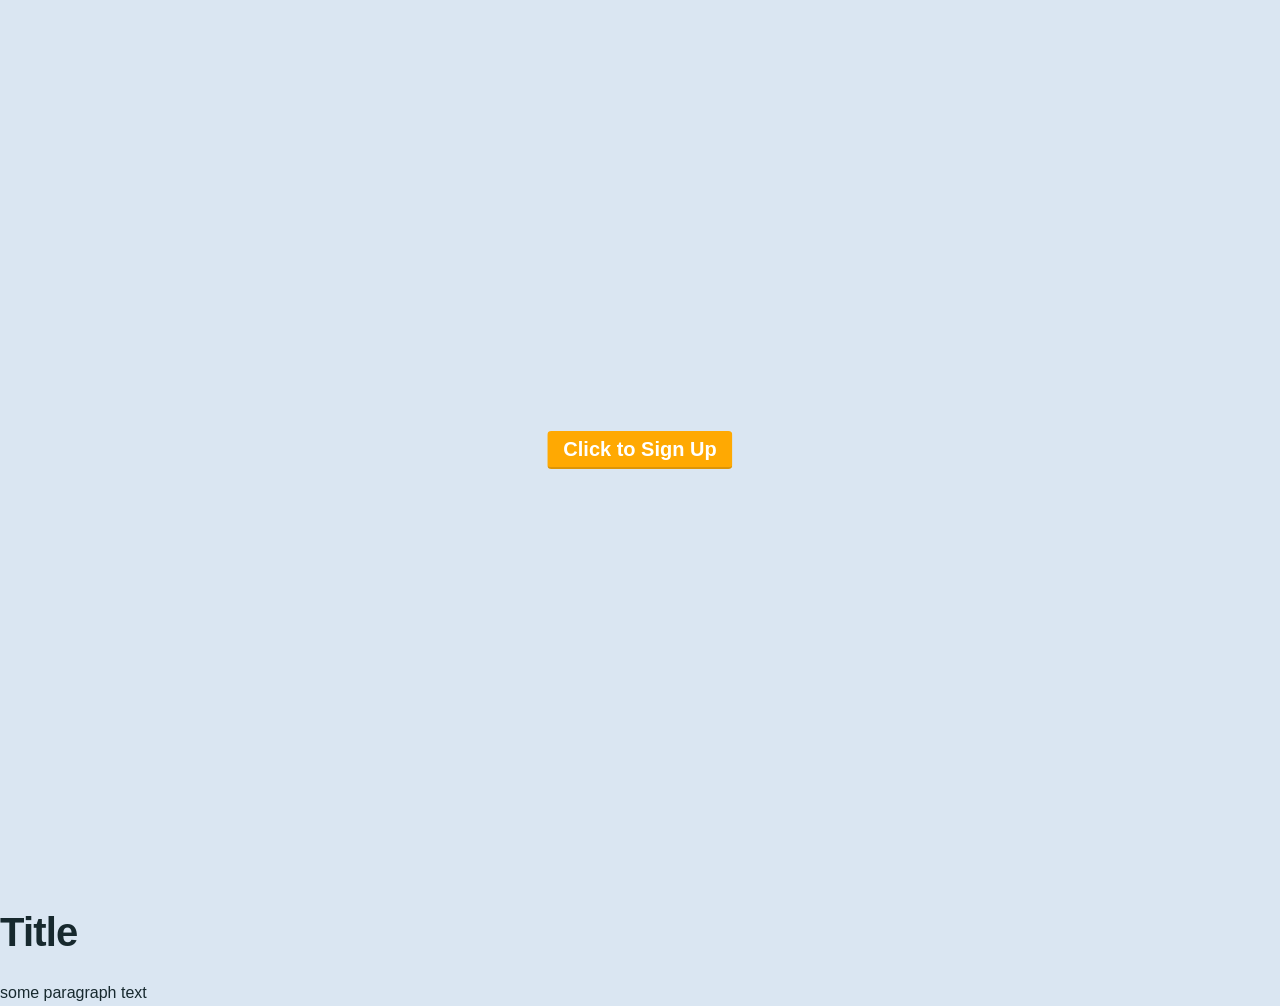
==== commit b9c146a9: "Errol & Peter - Fixes modal; opens modal on click, and shows content" ====
--- a/actionkit-popup-form/index.html
+++ b/actionkit-popup-form/index.html
@@ -8,18 +8,23 @@
 
   <link rel="stylesheet" href="lib/style.css"/>
   <link rel="stylesheet" href="src/demo.css"/>
+</head>
+<body>
+  <div class="demo-content">
+    <div class="demo-button">
+      <a href="#" class="js-actionkit-popup-form button" data-modal-source="#modal-content" data-actionkit-page="sweden-kiitg-pledge">
+        Click to Sign Up
+      </a>
+    </div>
+  </div>
+
+  <div id="modal-content">
+    <h1>Title</h1>
+    <p>some paragraph text</p>
+  </div>
 
   <script src="vendor/jquery-3.0.0.min.js"></script>
   <script src="lib/modal.js"></script>
   <script src="src/demo.js"></script>
-</head>
-<body>
-  <div class="demo-content">
-    <div class="demo-button">
-      <a href="#" class="js-actionkit-popup-form button" data-actionkit-page="sweden-kiitg-pledge">
-        Click to Sign Up
-      </a>
-    </div>
-  </div>
 </body>
 </html>
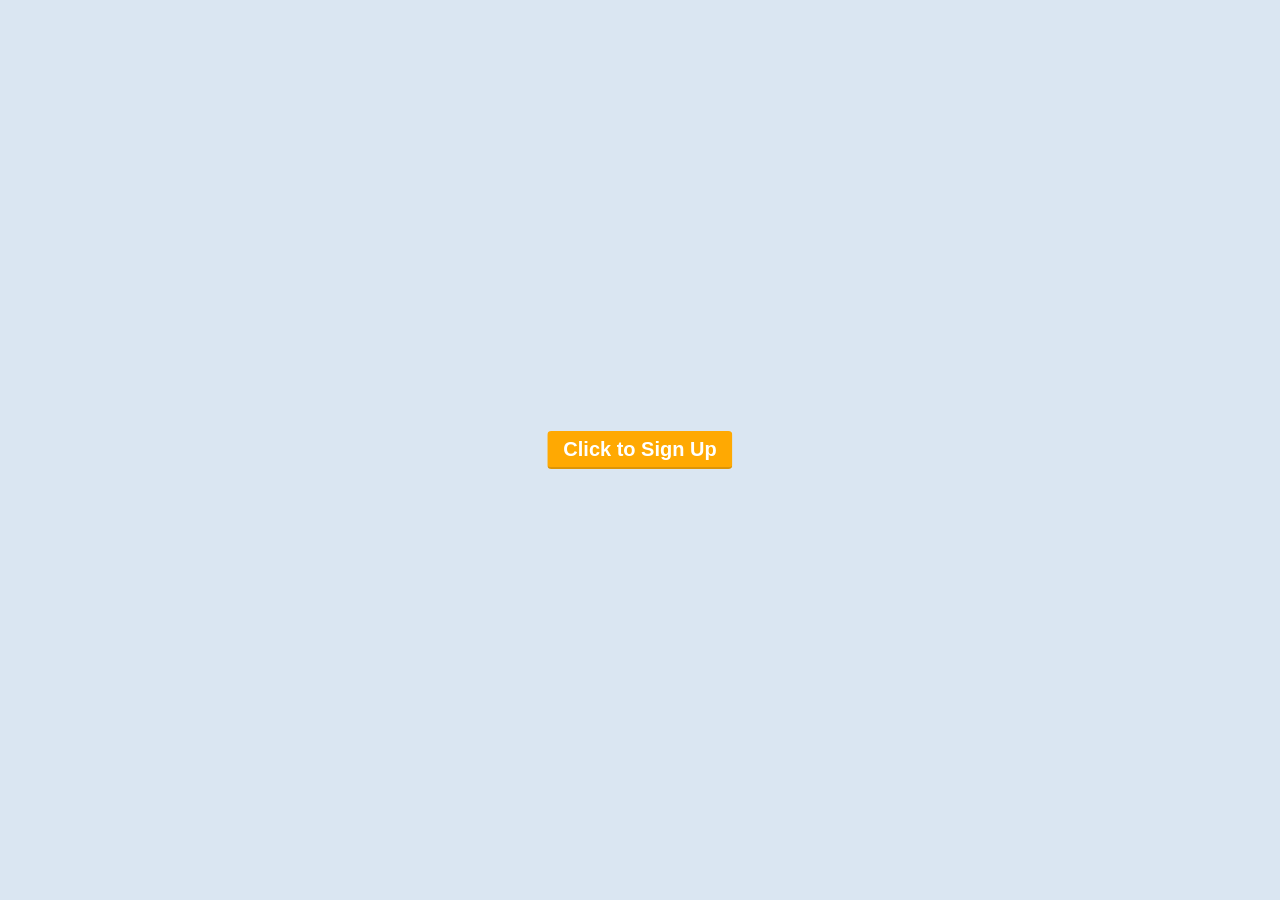
==== commit 92f0bc40: "Peter - parses field data into a form inside the modal" ====
--- a/actionkit-popup-form/index.html
+++ b/actionkit-popup-form/index.html
@@ -18,10 +18,7 @@
     </div>
   </div>
 
-  <div id="modal-content">
-    <h1>Title</h1>
-    <p>some paragraph text</p>
-  </div>
+  <div id="modal-content" style="display: none"></div>
 
   <script src="vendor/jquery-3.0.0.min.js"></script>
   <script src="lib/modal.js"></script>
--- a/actionkit-popup-form/src/demo.css
+++ b/actionkit-popup-form/src/demo.css
@@ -9,3 +9,7 @@
   left: 50%;
   transform: translate(-50%, -50%);
 }
+
+#modal-content label {
+  display: block;
+}
